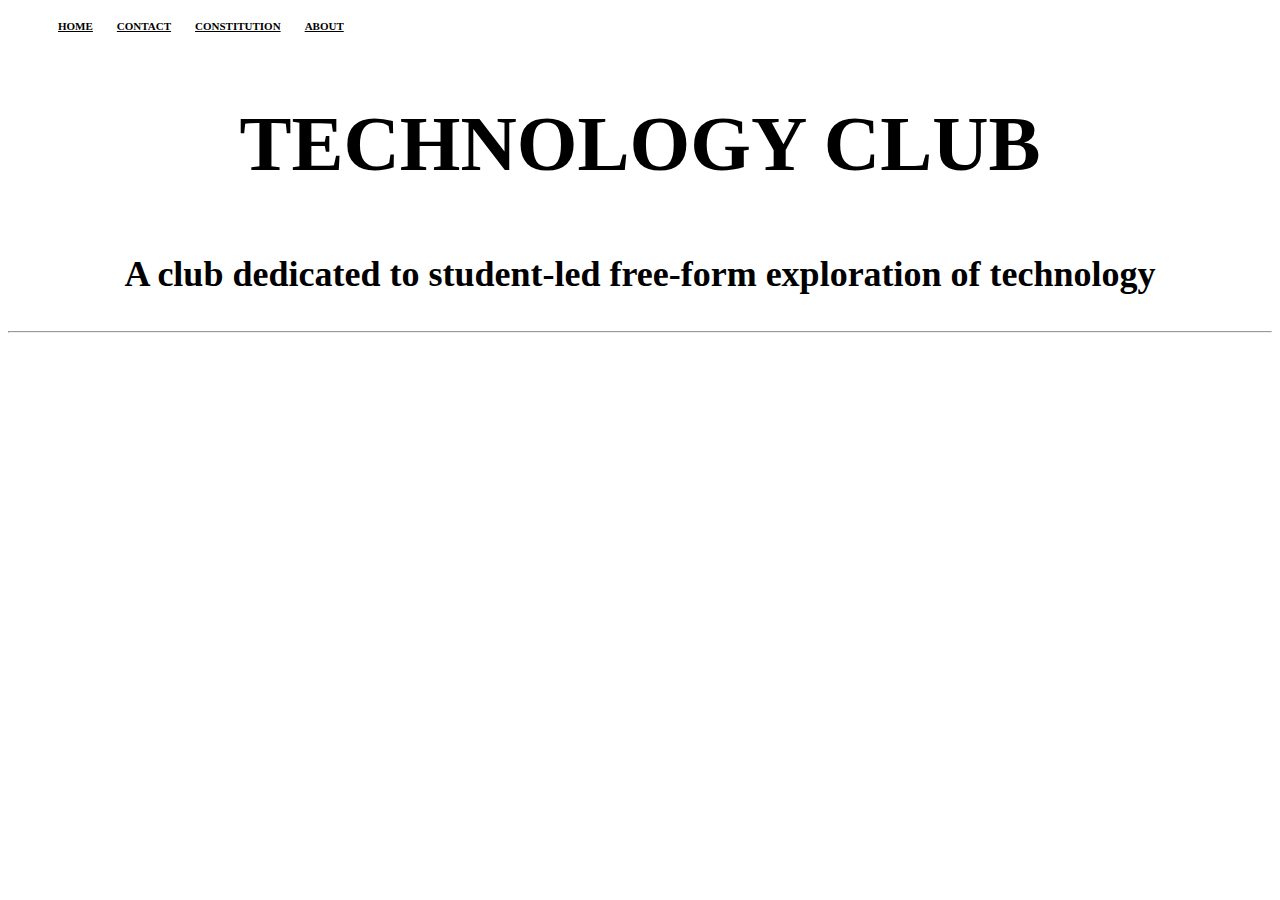
==== index.html @ c0d4e3f7 "created" ====
<!DOCTYPE html>
<html>
	<head>
		<title>Technology Club Website</title>
		<link rel="stylesheet" href="main.css">
	</head>
	<body class="body">
		<div class="nav">
			<div class="container">
				<ul>
					<li><a href="index.html">Home</a></li>
					<li><a href="contact.html">Contact</a></li>
					<li><a href="constitution.html">Constitution</a></li>
					<li><a href="about.html">About</a></li>
				</ul>
			</div>
		</div>
		<div class="jumbotron">
			<div class="container">
				<h2>TECHNOLOGY CLUB</h2>
				<h3>A club dedicated to student-led free-form exploration of technology</h3>
				<hr>
				<div class="images"></div>
			</div>
		</div>
	</body>
</html>
---- main.css ----
.body {
	background: url(http://data.hdwallpapers.im/minimalistic_technology_circuits_wide_mobile.jpg);
}
.jumbotron .container h2 {
	font-family: 'Bookman Old Style';
	font-size: 78px;
	text-align: center;
	text-transform: uppercase;
}
.jumbotron .container h3 {
	font-size: 36px;
	text-align: center;
}

.nav a {
  color: #000000;
  font-size: 11px;
  font-weight: bold;
  padding: 14px 10px;
  text-transform: uppercase;
}
.nav li {
  display: inline;
}
.jumbotron .container object {
	color: #ff0000;
}
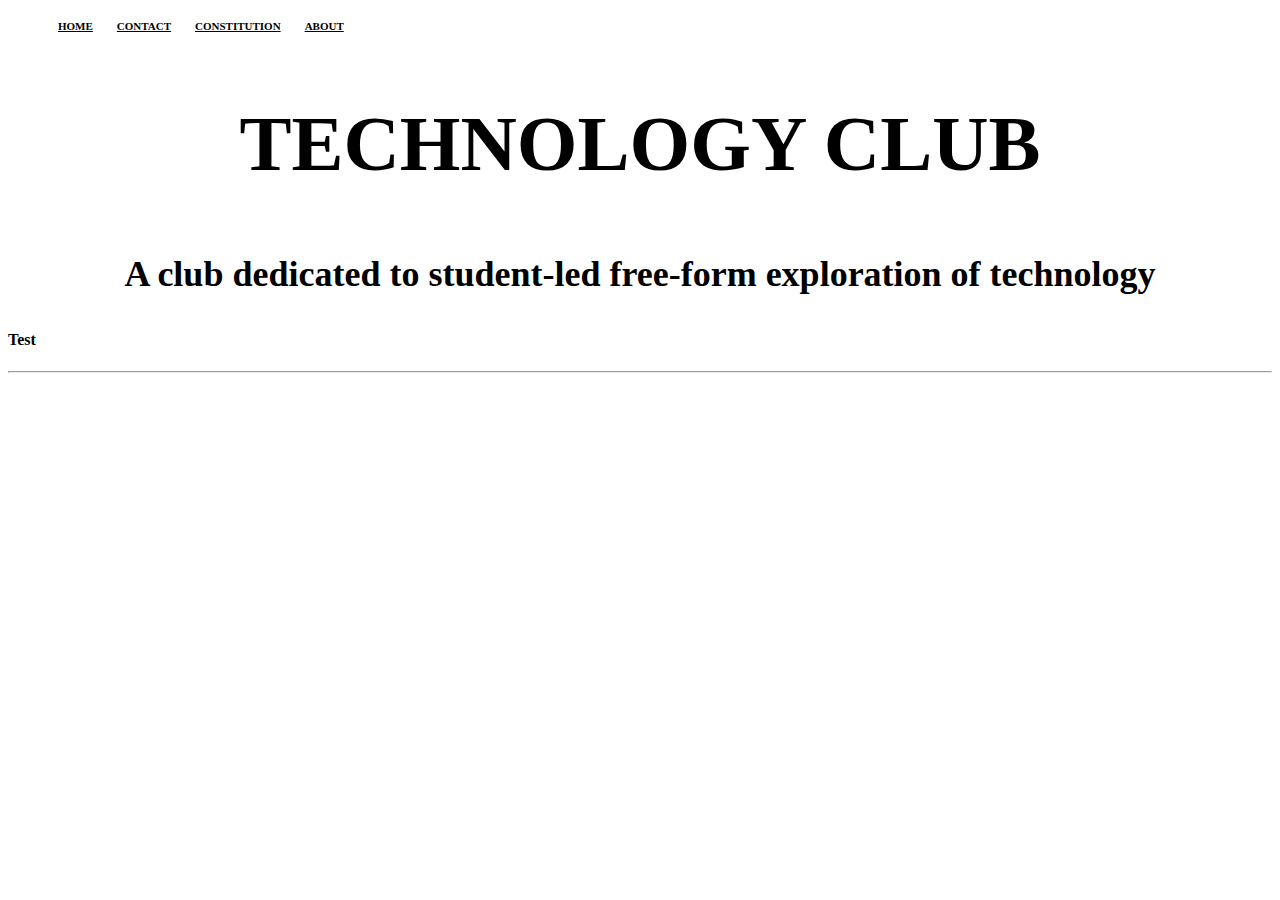
==== commit 07321e26: "test" ====
--- a/index.html
+++ b/index.html
@@ -19,9 +19,10 @@
 			<div class="container">
 				<h2>TECHNOLOGY CLUB</h2>
 				<h3>A club dedicated to student-led free-form exploration of technology</h3>
+				<h4>Test</h4>
 				<hr>
 				<div class="images"></div>
 			</div>
 		</div>
 	</body>
-</html>+</html>
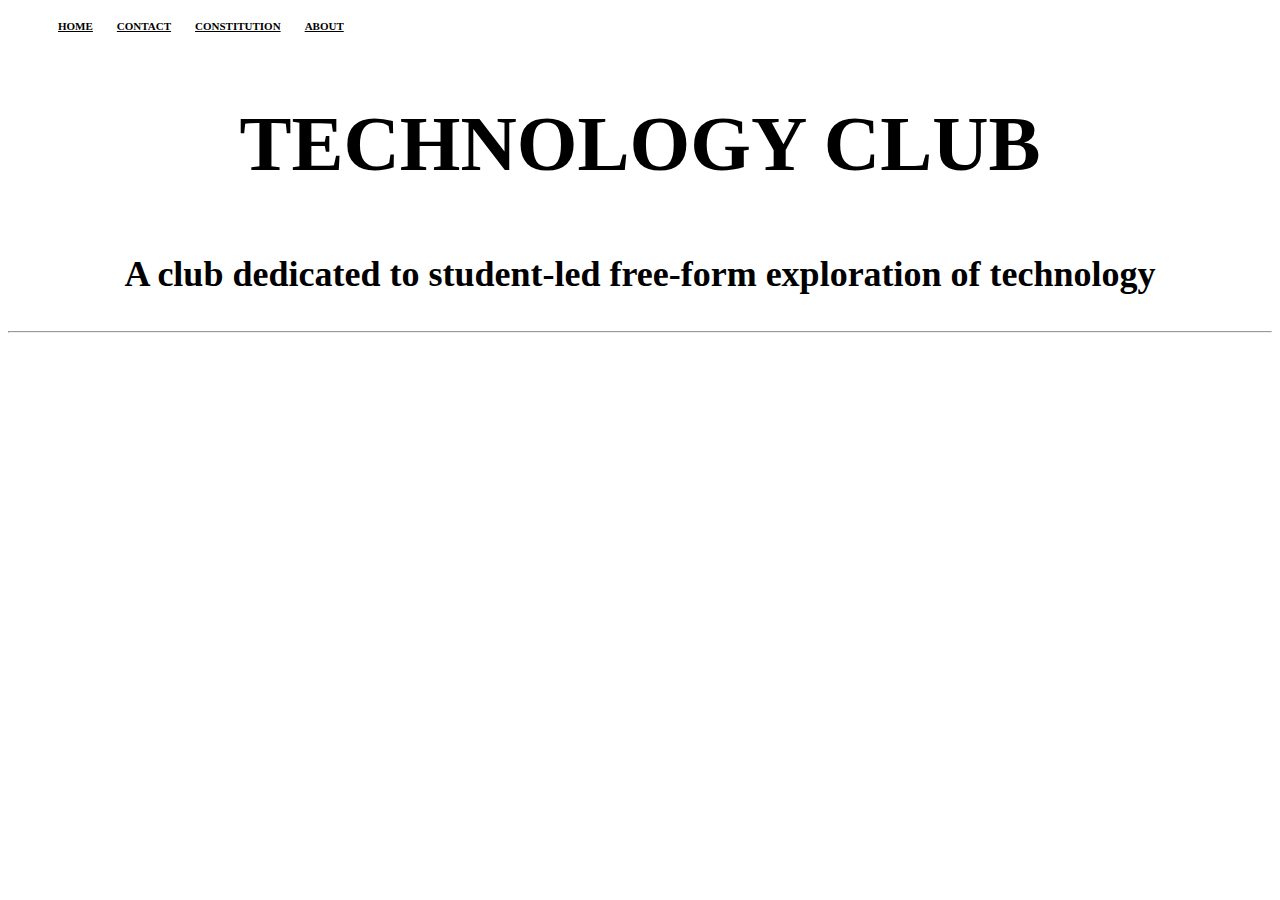
==== commit ab045d89: "Update index.html" ====
--- a/index.html
+++ b/index.html
@@ -19,7 +19,6 @@
 			<div class="container">
 				<h2>TECHNOLOGY CLUB</h2>
 				<h3>A club dedicated to student-led free-form exploration of technology</h3>
-				<h4>Test</h4>
 				<hr>
 				<div class="images"></div>
 			</div>
